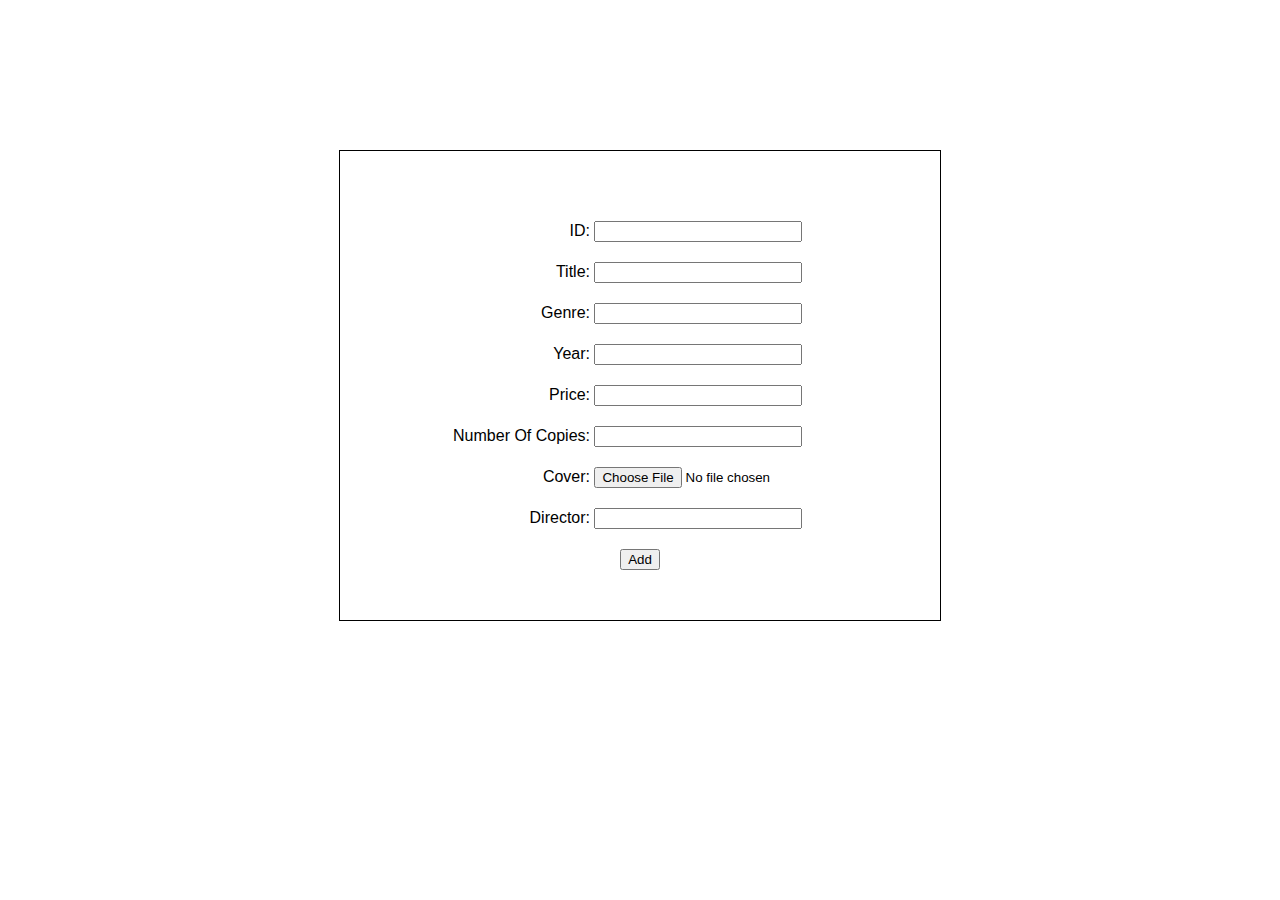
==== Projekat/add_movie.html @ 626a3101 "Add files via upload" ====
<!DOCTYPE html>
<html>
<head>
	<title>Add Movie</title>

	<!-- CUSTOM STYLE -->
	<link rel="stylesheet" type="text/css" href="css/style.css">
</head>
<body>
	<form class="add" method="POST">
		<div>
			<label for="movie_id">ID: </label>
			<input type="text" name="movie_id" id="movie_id">
			<p id="req_movie_id"></p>
			<p id="id_taken"></p>
		</div>
		<div>
			<label for="movie_title">Title: </label>
			<input type="text" name="movie_title" id="movie_title">
			<p id="req_movie_title"></p>
		</div>
		<div>
			<label for="movie_genre">Genre: </label>
			<input type="text" name="movie_genre" id="movie_genre">
			<p id="req_movie_genre"></p>
		</div>
		<div>
			<label for="movie_year">Year: </label>
			<input type="text" name="movie_year" id="movie_year">
			<p id="req_movie_year"></p>
		</div>
		<div>
			<label for="movie_price">Price: </label>
			<input type="text" name="movie_price" id="movie_price">
			<p id="req_movie_price"></p>
		</div>
		<div>
			<label for="number_of_copies">Number Of Copies: </label>
			<input type="text" name="number_of_copies" id="number_of_copies">
			<p id="req_number_of_copies"></p>
		</div>
		<div>
			<label for="movie_image">Cover: </label>
			<input type="file" name="movie_image" id="movie_image" accept="image/*">
			<p id="req_movie_cover"></p>
		</div>
		<div>
			<label for="movie_director">Director: </label>
			<input type="text" name="movie_director" id="movie_director">
			<p id="req_movie_director"></p>
		</div>
		<div class="form-button">
			<button type="button" id="add_button" onclick="add()">Add</button>
		</div>
	</form>

	<!-- CUSTOM SCRIPT -->
	<script type="text/javascript" src="js/script.js"></script>
</body>
</html>
---- Projekat/css/style.css ----
/* General */
body {
	margin: 0 auto;
	margin-top: 100px;
	font-family: Arial;
}
nav {
	background-color: #f2f2f2;
	padding-top: 20px;
	padding-bottom: 20px;
	width: 100%;
	position: fixed;
	top: 0;
	overflow: hidden;
	text-align: center;
}
nav a {
	text-decoration: none;
	font-size: 20px;
	color: black;
	font-weight: bold;
	padding-left: 15px;
	padding-right: 15px;
}
nav a:visited {
	text-decoration: none;
	color: black;
}
	/* login-register.html */
		.login, .register, .add {
			width: 500px;
			margin: 0 auto;
			border: 1px solid black;
			padding: 50px;
			margin-top: 150px;
		}
		.login div, .register div, .add div {
			margin-top: 20px;
		}
		.login label, .register label, .add label {
			display: inline-block;
			text-align: right;
			width: 40%;
		}
		.login input, .register input, .add input {
			width: 40%;
		}

		.form-button {
			text-align: center;
		}
		.register p, .login p, .add p {
			text-align: center;
			color: red;
			font-weight: bold;
		}

	/* index.html */
		#index_page {
			background-color: #383838;
		}
		table {
			margin: 0 auto;
			border-spacing: 25px;
		}
		table td {
			text-align: left;
		}
		td p {
			font-weight: bold;
			color: white;
			margin-bottom: 0px;
		}
		.movie_director {
			margin-top: 0;
			color: red;
			font-size: 15px;
		}
		.movie_director span {
			color: orange;
		}
		.movie_director a:visited {
			text-decoration: none;
			color: red;
		}
		.movie_director a {
			text-decoration: none;
		}
		#movie_cover {
			width: 220px;
			height: 270px;
			object-fit: fill;
			border: 1px solid gray;
			border-radius: 5px;
			opacity: 1;
			transition: opacity .5s ease-in-out;
		}
		#movie_cover:hover {
			opacity: .5;
    		transition: .5s ease-in-out;
		}
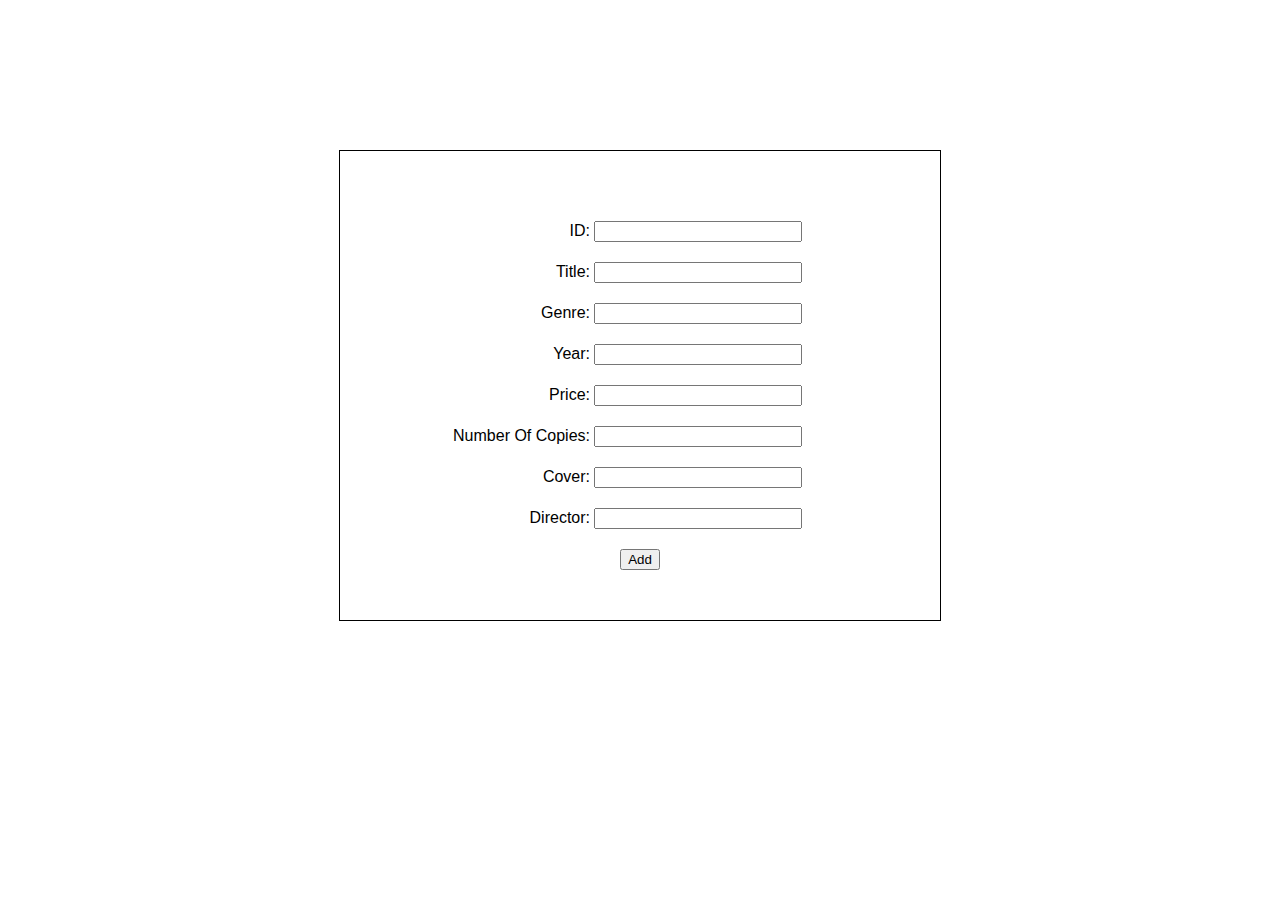
==== commit b00ec7c5: "Add files via upload" ====
--- a/Projekat/add_movie.html
+++ b/Projekat/add_movie.html
@@ -7,7 +7,7 @@
 	<link rel="stylesheet" type="text/css" href="css/style.css">
 </head>
 <body>
-	<form class="add" method="POST">
+	<form class="add-movie" method="POST">
 		<div>
 			<label for="movie_id">ID: </label>
 			<input type="text" name="movie_id" id="movie_id">
@@ -41,7 +41,7 @@
 		</div>
 		<div>
 			<label for="movie_image">Cover: </label>
-			<input type="file" name="movie_image" id="movie_image" accept="image/*">
+			<input type="text" name="movie_image" id="movie_image" accept="image/*">
 			<p id="req_movie_cover"></p>
 		</div>
 		<div>
@@ -56,5 +56,6 @@
 
 	<!-- CUSTOM SCRIPT -->
 	<script type="text/javascript" src="js/script.js"></script>
+	<script type="text/javascript" src="js/add_movie.js"></script>
 </body>
 </html>--- a/Projekat/css/style.css
+++ b/Projekat/css/style.css
@@ -1,7 +1,7 @@
 /* General */
 body {
 	margin: 0 auto;
-	margin-top: 100px;
+	margin-top: 150px;
 	font-family: Arial;
 }
 nav {
@@ -26,55 +26,181 @@
 	text-decoration: none;
 	color: black;
 }
-	/* login-register.html */
-		.login, .register, .add {
+nav #search_div, nav #error_div {
+	margin-top: 20px;
+}
+#error_div {
+	color: red;
+	font-weight: bold;
+}
+#access_denied {
+	text-align: center;
+}
+#no_movies {
+	color: red;
+	text-align: center;
+	font-weight: bold;
+}
+#go_back {
+	text-align: center;
+}
+	/* user_profile.html-edit_user_profile.html */
+		#user_profile, #edit_user_profile {
+			background-color: #383838;
+		}
+		#user_profile #profile_details, #edit_user_profile #profile_details {
+			border: 1px solid lightblue;
+			text-align: center;
+			margin-left: auto;
+			margin-right: auto;
+		}
+		#not_logged_in {
+			color: red;
+			text-align: center;
+		}
+		#profile_details {
+			font-weight: bold;
+			color: orange;
+			background-color: #636363;
+			padding: 20px 0;
+			width: 200px;
+		}
+		#profile_details span {
+			color: white;
+		}
+
+	/* purchase_history.html */
+		#shop_history {
+			background-color: #383838;
+		}
+		#shop_history #bills {
+			background-color: white;
+			width: 20%;
+			padding: 25px;
+			font-weight: bold;
+			margin-left: 40%;
+			border: 1px solid lightblue;
+		}
+	/* shop_cart.html */
+		#shop_cart {
+			background-color: #383838;
+		}
+		#shop_cart #purchase, #shop_cart #total_price {
+			margin-left: 35%;
+			width: 30%;
+			margin-top: 20px;
+		}
+		#purchase {
+			background-color: #a2f2ea;
+			border: 1px solid lightblue;
+		}
+		#shop_cart p {
+			font-weight: bold;
+			margin-left: 20px;
+		}
+		#purchase span {
+			color: red;
+		}
+		#total_price {
+			background-color: white;
+			border: 1px solid lightblue;
+			font-size: 20px;
+		}
+		#checkout_button {
+			margin-top: 20px;
+			text-align: center;
+		}
+		#checkout_button button {
+			font-size: 30px;
+			padding: 5px;
+		}
+		#shop_cart_button {
+			margin-top: 5px;
+			text-align: center;
+		}
+		#shop_cart_button button {
+			margin-left: 10px;
+		}
+		#edit_n_copies {
+			width: 45px;
+		}
+		#shop_cart .error_css {
+			text-align: center;
+		}
+		
+	/* login-register-add_movie-add_admin.html-edit_movie */
+		.login, .register, .add-movie, .add-admin, .edit-movie, .edit_profile, .add-director {
 			width: 500px;
 			margin: 0 auto;
 			border: 1px solid black;
 			padding: 50px;
 			margin-top: 150px;
 		}
-		.login div, .register div, .add div {
+		.login div, .register div, .add-movie div, .add-admin div, .edit-movie div, .edit_profile div, .add-director div {
 			margin-top: 20px;
 		}
-		.login label, .register label, .add label {
+		.login label, .register label, .add-movie label, .add-admin label, .edit-movie label, .edit_profile label, .add-director label {
 			display: inline-block;
 			text-align: right;
 			width: 40%;
 		}
-		.login input, .register input, .add input {
+		.login input, .register input, .add-movie input, .add-admin input, .edit-movie input, .edit_profile input, .add-director input {
 			width: 40%;
 		}
 
 		.form-button {
 			text-align: center;
 		}
-		.register p, .login p, .add p {
-			text-align: center;
-			color: red;
-			font-weight: bold;
+		.register p, .login p, .add-movie p, .add-admin p, .edit-movie p, .edit_profile p, .add-director p {
+			text-align: center;
+			color: red;
+			font-weight: bold;
+		}
+		.edit-movie {
+			background-color: white;
+			margin-top: 10px;
+			margin-bottom: 50px;
+		}
+		.edit_profile {
+			background-color: white;
+			margin-top: 10px;
+			margin-bottom: 50px;
 		}
 
-	/* index.html */
-		#index_page {
-			background-color: #383838;
-		}
-		table {
-			margin: 0 auto;
-			border-spacing: 25px;
-		}
-		table td {
-			text-align: left;
-		}
-		td p {
-			font-weight: bold;
+	/* index.html-film.html-edit_movie.html */
+		#index_page, #film_page, #edit_movie {
+			background-color: #383838;
+		}
+		/* INDEX ONLY */
+			table {
+				margin: 0 auto;
+				border-spacing: 25px;
+			}
+			table td {
+				text-align: left;
+			}
+			td p {
+				margin-bottom: 0px;
+			}
+		#index_page #movie_title, #film_page #movie_title, #edit_movie #movie_edit_title {
+			font-weight: bold;
+		}
+		#index_page #title, #film_page #title, #edit_movie #title{
 			color: white;
-			margin-bottom: 0px;
-		}
-		.movie_director {
+		}
+		#index_page .movie_director, #film_page .movie_director, #edit_movie .movie_director {
 			margin-top: 0;
 			color: red;
 			font-size: 15px;
+		}
+		#index_page #edit_button, #user_profile #edit_button{
+			text-align: center;
+		}
+		#index_page #edit_button button, #user_profile #edit_button button{
+			margin: 5px;
+			padding: 5px;
+			font-weight: bold;
+			border: none;
 		}
 		.movie_director span {
 			color: orange;
@@ -87,7 +213,7 @@
 			text-decoration: none;
 		}
 		#movie_cover {
-			width: 220px;
+			width: 200px;
 			height: 270px;
 			object-fit: fill;
 			border: 1px solid gray;
@@ -98,4 +224,38 @@
 		#movie_cover:hover {
 			opacity: .5;
     		transition: .5s ease-in-out;
-		}+		}
+		/* FILM-EDIT_MOVIE ONLY */
+			#film_page #details, #edit_movie #details {
+				color: white;
+			}
+			#details p {
+				margin-top: 1px;
+				margin-bottom: 1px;
+			}
+			#details span {
+				color: orange;
+			}
+			#film_page #overlay, #film_page #movie_title, #film_page #details, #edit_movie #overlay, #edit_movie #movie_edit_title, #edit_movie #details {
+				text-align: center;
+			}
+			#buy_button {
+				margin-top: 15px;
+				text-align: center;
+			}
+			#buy_button input {
+				margin-left: 10px;
+				width: 40px;
+			}
+			#film_page #copies_req {
+				margin-top: 10px;
+				text-align: center;
+				color: red;
+				font-weight: bold;
+			}
+			#film_page #exceed {
+				margin-top: 10px;
+				text-align: center;
+				color: red;
+				font-weight: bold;
+			}